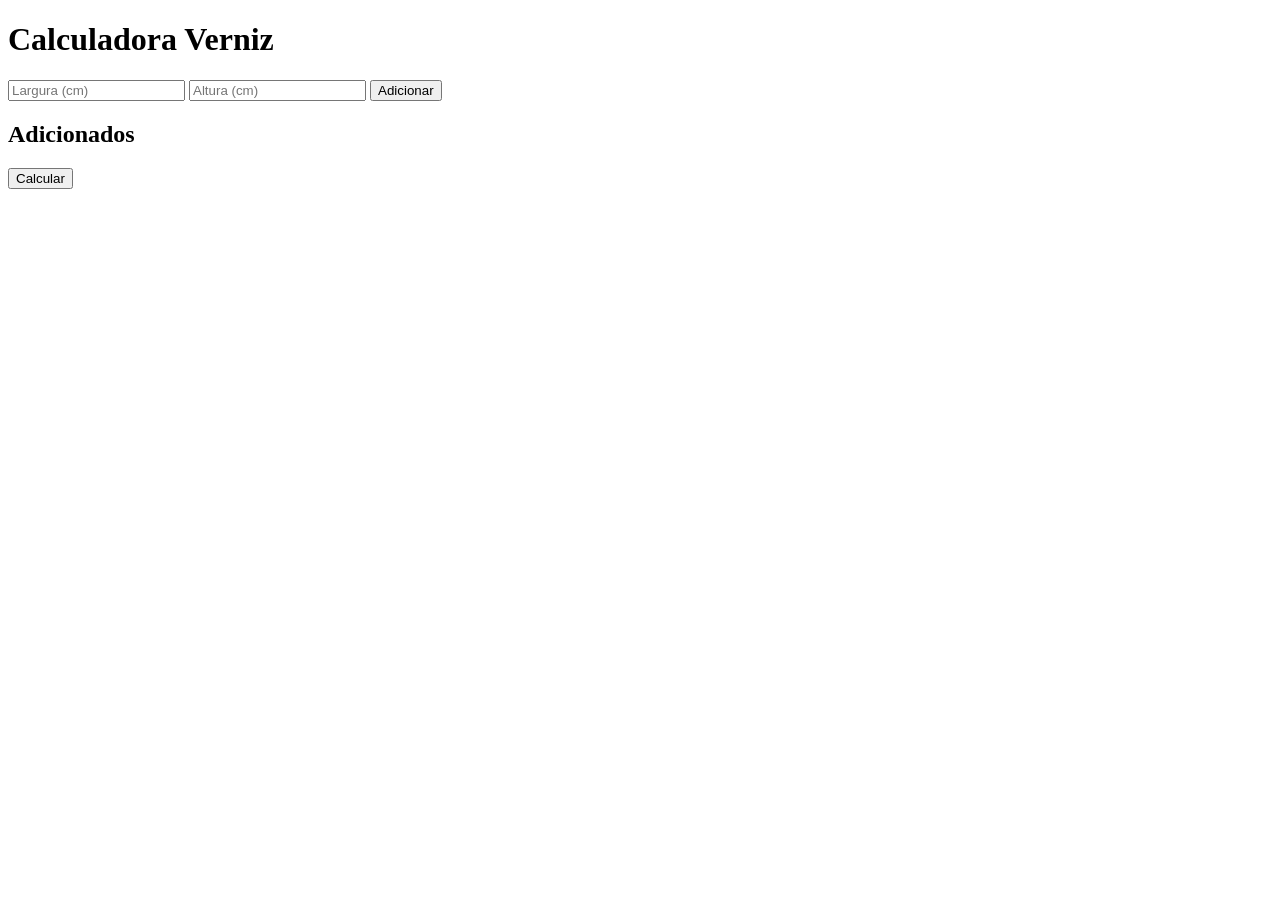
==== CalculadoraVerniz.Frontend/index.html @ ae0b99f9 "feat: adiciona o botão Calcular." ====
﻿<!DOCTYPE html>

<html lang="pt-br" xmlns="http://www.w3.org/1999/xhtml">
<head>
    <meta charset="utf-8" />
    <meta name="viewport" content="width=device-width, initial-scale=1.0" />
    <link rel="stylesheet" href="style.css" />
    <title>Calculadora Verniz</title>
</head>
<body>
    <div class="app-conteiner">

        <div class="header">
            <h1>Calculadora Verniz</h1>
        </div>

        <div class="input-group">
            <input type="number" placeholder="Largura (cm)">

            <input type="number" placeholder="Altura (cm)">

            <button id="btnAdicionar">Adicionar</button>

        </div>

        <div class="result-card">
            <h2>Adicionados</h2>

            <div id="resultContent">

            </div>
        </div>

        <button id="btnCalcular">Calcular</button>
        
    </div>
<script src="script.js"></script>
</body>
</html>
---- CalculadoraVerniz.Frontend/style.css ----
﻿body
{
}
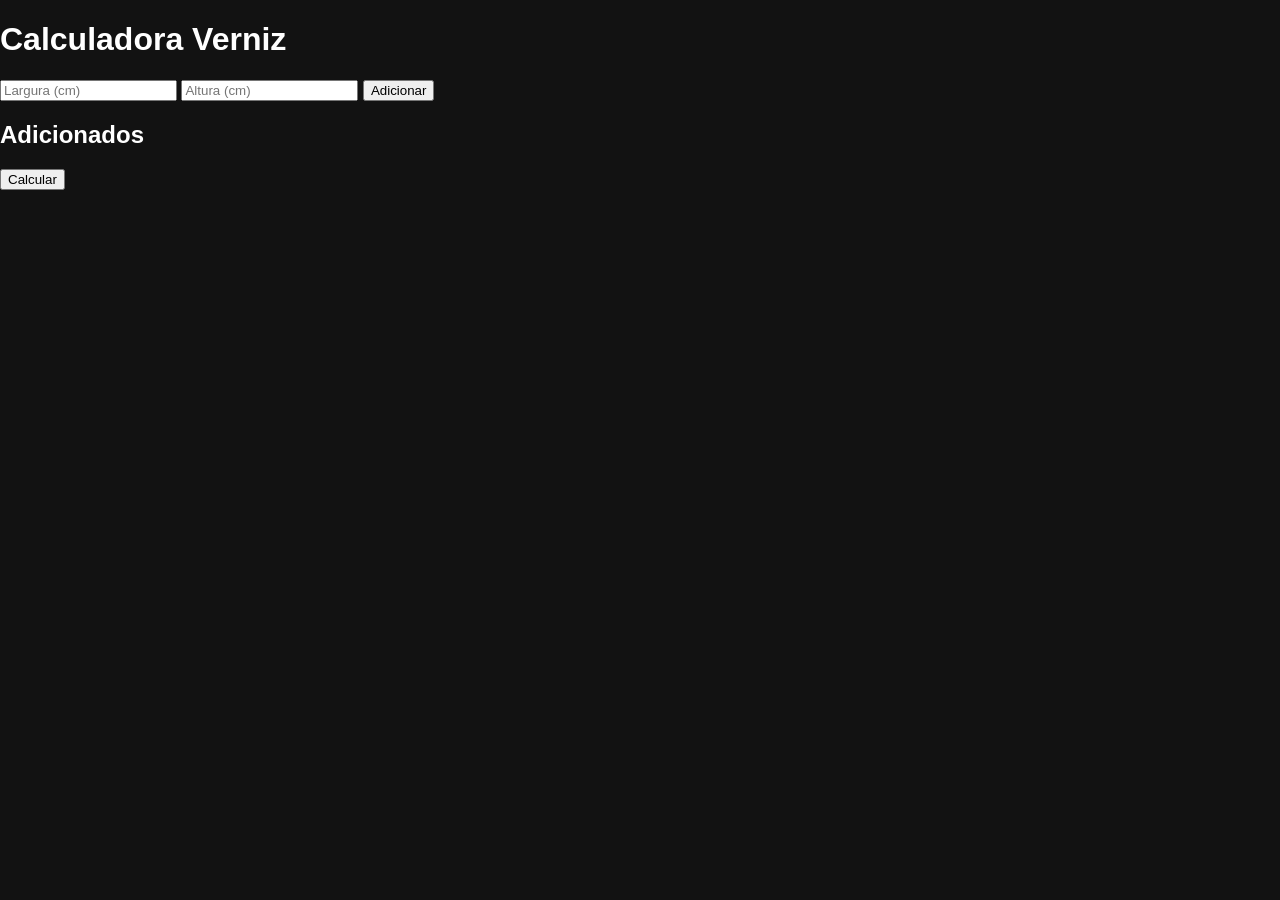
==== commit f5e9feec: "feat: adiciona algumas estilizações no body removendo a margem externa e interna padrão do navegador" ====
--- a/CalculadoraVerniz.Frontend/index.html
+++ b/CalculadoraVerniz.Frontend/index.html
@@ -4,11 +4,11 @@
 <head>
     <meta charset="utf-8" />
     <meta name="viewport" content="width=device-width, initial-scale=1.0" />
-    <link rel="stylesheet" href="style.css" />
+    <link rel="stylesheet" href="style.css">
     <title>Calculadora Verniz</title>
 </head>
 <body>
-    <div class="app-conteiner">
+    <div class="app-container">
 
         <div class="header">
             <h1>Calculadora Verniz</h1>
--- a/CalculadoraVerniz.Frontend/style.css
+++ b/CalculadoraVerniz.Frontend/style.css
@@ -1,3 +1,8 @@
 ﻿body
 {
+    margin: 0;
+    padding: 0;
+    font-family: Arial, sans-serif;
+    background-color: #121212;
+    color: white;
 }
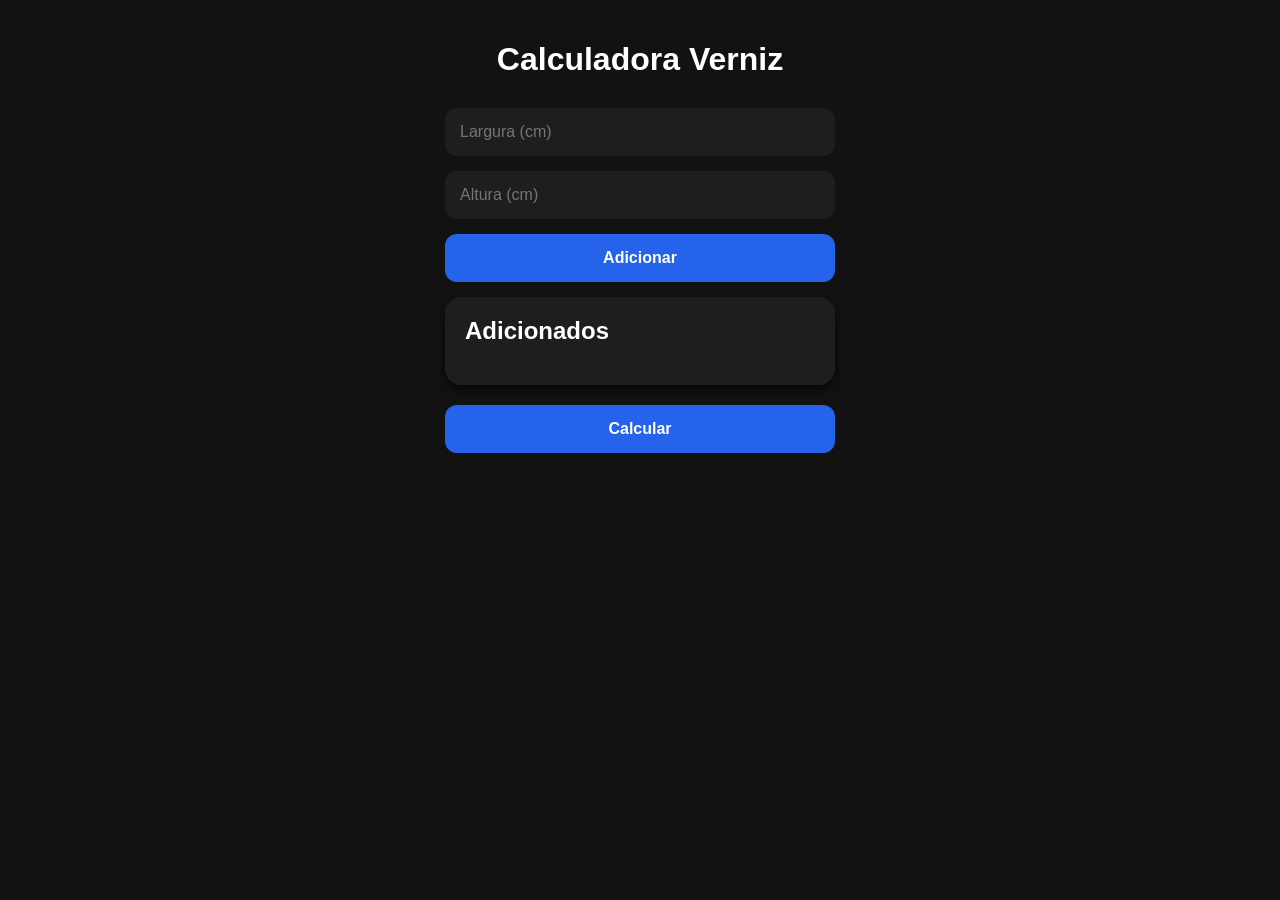
==== commit 19c9f217: "feat: adiciona ID nos input de enttrada de dados do usuario." ====
--- a/CalculadoraVerniz.Frontend/index.html
+++ b/CalculadoraVerniz.Frontend/index.html
@@ -15,9 +15,9 @@
         </div>
 
         <div class="input-group">
-            <input type="number" placeholder="Largura (cm)">
+            <input id="inputLargura" type="number" placeholder="Largura (cm)">
 
-            <input type="number" placeholder="Altura (cm)">
+            <input id="inputAltura" type="number" placeholder="Altura (cm)">
 
             <button id="btnAdicionar">Adicionar</button>
 
--- a/CalculadoraVerniz.Frontend/style.css
+++ b/CalculadoraVerniz.Frontend/style.css
@@ -5,4 +5,68 @@
     font-family: Arial, sans-serif;
     background-color: #121212;
     color: white;
+}
+
+.app-container
+{
+    max-width: 430px;
+    margin: 0 auto;
+    padding: 20px;
+    min-height: 100vh;
+    box-sizing: border-box;
+}
+
+.header
+{
+    text-align: center;
+    margin-bottom: 30px;
+}
+
+.header h1
+{
+   font-size: 32px; 
+   color: #ffffff;
+}
+
+input
+{
+    width: 100%;
+    padding: 15px;
+    margin-bottom: 15px;
+    border: none;
+    border-radius: 12px;
+    background-color: #1e1e1e;
+    color: white;
+    font-size: 16px;
+    box-sizing: border-box;
+}
+
+button
+{
+    width: 100%;
+    padding: 15px;
+    margin-bottom: 15px;
+    border: none;
+    border-radius: 12px;
+    background-color: #2563eb;
+    color: white;
+    font-size: 16px;
+    font-weight: bold;
+    cursor: pointer;
+}
+
+.result-card
+{
+    background-color: #1e1e1e;
+    border-radius: 16px;
+    padding: 20px;
+    margin-bottom: 20px;
+    box-shadow: 0 4px 12px rgba(0, 0, 0, 0.7);
+}
+
+.result-card h2
+{
+    margin-top: 0;
+    margin-bottom: 20px;
+    font-size: 24px;
 }
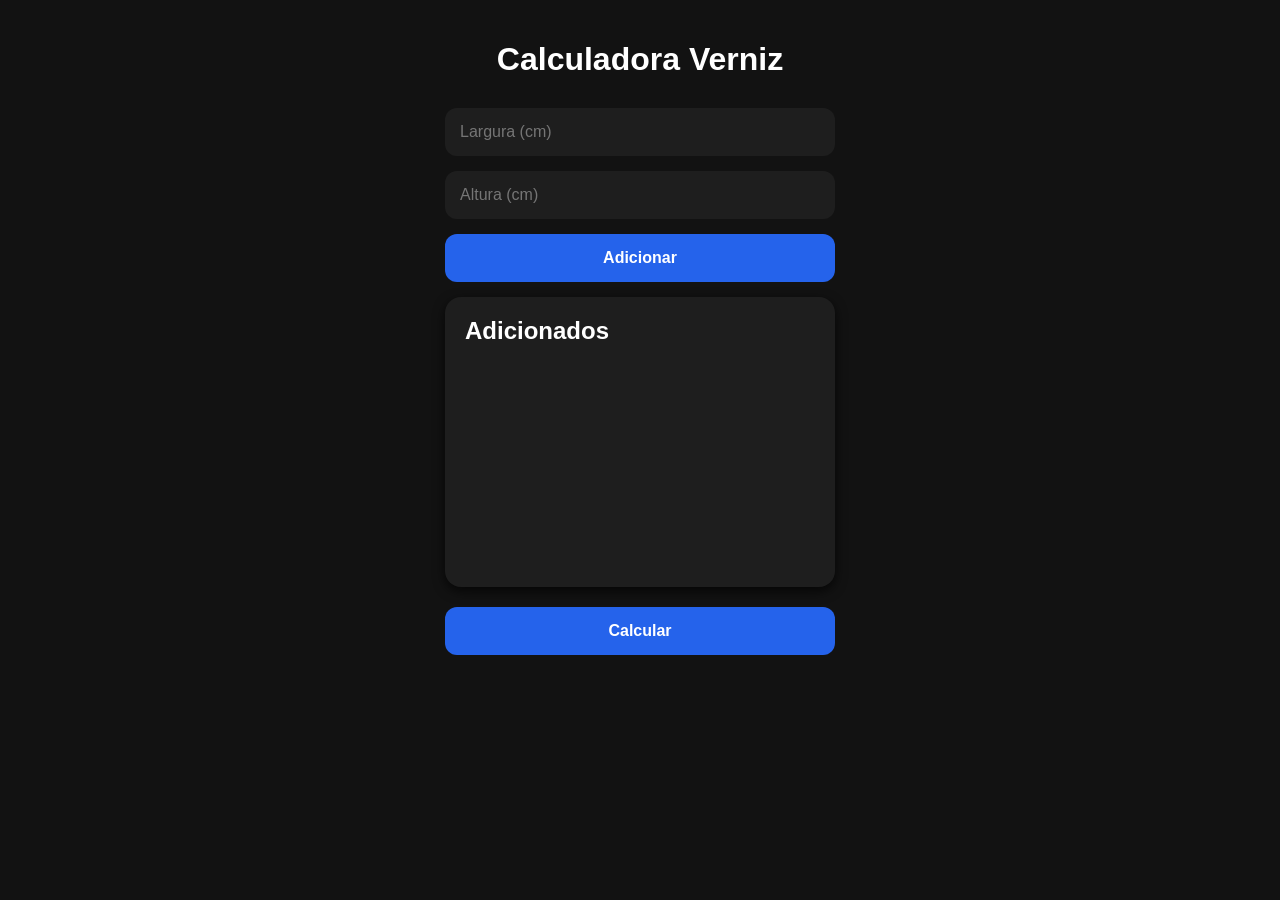
==== commit 9468fd69: "update: link do manifest para pwa" ====
--- a/CalculadoraVerniz.Frontend/index.html
+++ b/CalculadoraVerniz.Frontend/index.html
@@ -5,6 +5,7 @@
     <meta charset="utf-8" />
     <meta name="viewport" content="width=device-width, initial-scale=1.0" />
     <link rel="stylesheet" href="style.css">
+    <link rel="manifest" href="manifest.json">
     <title>Calculadora Verniz</title>
 </head>
 <body>
@@ -24,7 +25,7 @@
         </div>
 
         <div class="result-card">
-            <h2>Adicionados</h2>
+            <h2 id="resultTitle">Adicionados</h2>
 
             <div id="resultContent">
 
--- a/CalculadoraVerniz.Frontend/style.css
+++ b/CalculadoraVerniz.Frontend/style.css
@@ -62,6 +62,15 @@
     padding: 20px;
     margin-bottom: 20px;
     box-shadow: 0 4px 12px rgba(0, 0, 0, 0.7);
+    height: 250px;
+    display: flex;
+    flex-direction: column;
+}
+
+#resultContent
+{
+    flex: 1;
+    overflow-y: auto;
 }
 
 .result-card h2
@@ -69,4 +78,41 @@
     margin-top: 0;
     margin-bottom: 20px;
     font-size: 24px;
+}
+
+.medida-item
+{
+    display: flex;
+    justify-content: flex-start;
+    gap: 10px;
+    align-items: center;
+    padding: 12px;
+    margin-bottom: 10px;
+    background-color: #2a2a2a;
+    border-radius: 10px;
+    cursor: pointer;
+}
+
+.btn-remover
+{
+    display: none;
+    justify-content: center;
+    align-items: center;
+    width: 25px;
+    width: 25px;
+    background-color: #dc2626;
+    color: white;
+    border: none;
+    border-radius: 6px;
+    padding: 0;
+    cursor: pointer;
+    font-size: 15px;
+    flex-shrink: 0;
+    line-height: 1;
+    margin-left: 10px;
+}
+
+.medida-item.ativo .btn-remover
+{
+    display: block;
 }
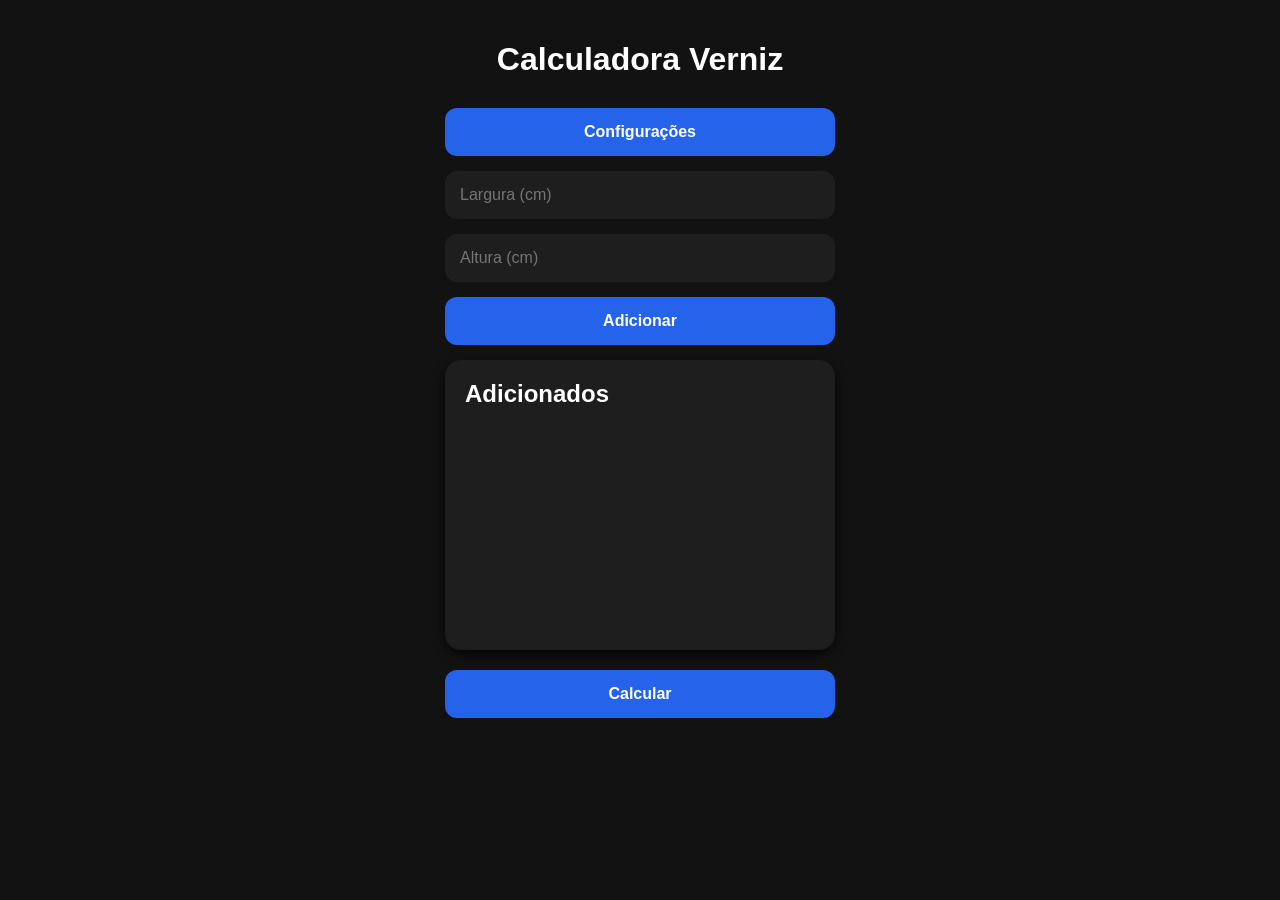
==== commit 3c7bee36: "feat: cria o botão Config" ====
--- a/CalculadoraVerniz.Frontend/index.html
+++ b/CalculadoraVerniz.Frontend/index.html
@@ -6,6 +6,7 @@
     <meta name="viewport" content="width=device-width, initial-scale=1.0" />
     <link rel="stylesheet" href="style.css">
     <link rel="manifest" href="manifest.json">
+    <link rel="shortcut icon" href="icons/icon-512.png" type="image/png">
     <title>Calculadora Verniz</title>
 </head>
 <body>
@@ -13,6 +14,41 @@
 
         <div class="header">
             <h1>Calculadora Verniz</h1>
+        </div>
+
+        <button id="btnConfig">Configurações</button>
+
+        <div id="janelaConfig" class="modal-config" style="display: none;"> 
+            <div class="conteudo-config">
+                <h3>Configurações de Consumo</h3>
+
+                <div class="campo-grupo">
+                    <label>Consumo por m² (ml):</label>
+                    <input type="number" id="inputConsumo">
+                </div>
+
+                <div class="campo-grupo">
+                    <label>Proporção Verniz:</label>
+                    <div class="proporcao-container">
+                        <input type="number" id="vernizParte" min="1">
+                        <span>pra</span>
+                        <input type="number" id="vernizTotal" min="1">
+                    </div>
+                </div>
+
+                <div class="campo-grupo">
+                    <label>Proporção Catalisador</label>
+                    <div class="proporcao-container">
+                        <input type="number" id="catalisadorParte" min="1">
+                        <span>pra</span>
+                        <input type="number" id="catalisadorTotal" min="1">
+                    </div>
+                </div>
+
+                <div class="botoes-config">
+                    <button id="btnFecharConfig">Fechar</button>
+                </div>
+            </div>
         </div>
 
         <div class="input-group">
@@ -35,6 +71,6 @@
         <button id="btnCalcular">Calcular</button>
         
     </div>
-<script src="script.js"></script>
+<script type="module" src="script.js"></script>
 </body>
 </html>
